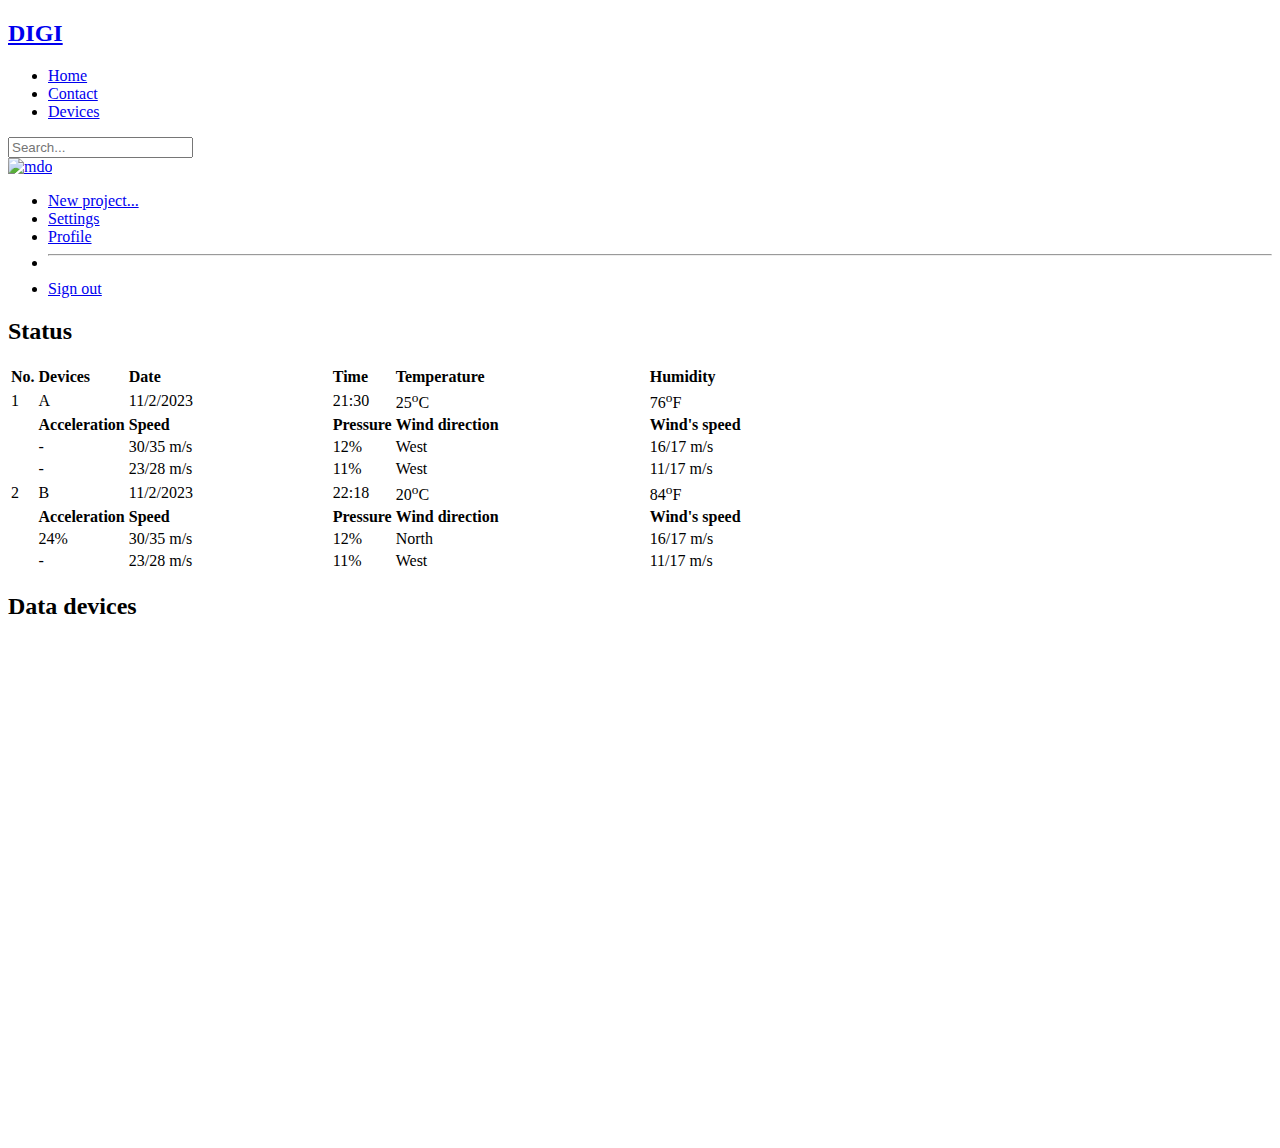
==== html/devicesHome.html @ 0e894268 "update 15-2" ====
<!DOCTYPE html>
<html>
    <head>
        <link rel="stylesheet" href="../css/style.css">
        <link rel="stylesheet" href="../css/devices_home.css">
        <link rel="stylesheet" href="../js/server.js">
        <link href="https://cdn.jsdelivr.net/npm/bootstrap@5.3.0-alpha1/dist/css/bootstrap.min.css" rel="stylesheet" integrity="sha384-GLhlTQ8iRABdZLl6O3oVMWSktQOp6b7In1Zl3/Jr59b6EGGoI1aFkw7cmDA6j6gD" crossorigin="anonymous">        <!-- <link rel="stylesheet" href="https://maxcdn.bootstrapcdn.com/bootstrap/4.0.0-alpha.2/css/bootstrap.min.css" integrity="sha384-y3tfxAZXuh4HwSYylfB+J125MxIs6mR5FOHamPBG064zB+AFeWH94NdvaCBm8qnd" crossorigin="anonymous"> -->
        <link rel="stylesheet" href="https://cdnjs.cloudflare.com/ajax/libs/font-awesome/6.1.1/css/all.min.css" >
        <link rel="stylesheet" href="../assets/dist/css/bootstrap.min.css">
        <link rel="canonical" href="https://getbootstrap.com/docs/5.3/examples/headers/">
        <title>Website Demo</title>
        <script src="../js/DevicesHome/main.js"></script>

        <script type="text/javascript" src="https://www.gstatic.com/charts/loader.js"></script>
        <script type="text/javascript">
        google.charts.load('current', {'packages':['corechart']});
        google.charts.setOnLoadCallback(drawChart);

        function drawChart() {
            var data = google.visualization.arrayToDataTable([
            ['Year', 'Sales', 'Expenses'],
            ['2013',  1000,      400],
            ['2014',  1170,      460],
            ['2015',  660,       1120],
            ['2016',  1030,      540]
            ]);

            var options = {
            title: 'Data devices',
            hAxis: {title: 'Year',  titleTextStyle: {color: '#333'}},
            vAxis: {minValue: 0}
            };

            var chart = new google.visualization.AreaChart(document.getElementById('chart_div'));
            chart.draw(data, options);
        }
        </script>
    </head>

    <body onload="check()">
        <script src="../assets/dist/js/bootstrap.bundle.min.js"></script>
        <header class="p-3 mb-3 border-bottom">
          <div class="container">
            <div class="d-flex flex-wrap align-items-center justify-content-center justify-content-lg-start">
              <a href="../html/devicesHome.html" class="d-flex align-items-center mb-2 mb-lg-0 text-dark text-decoration-none">
                <h2>DIGI</h2>
              </a>
      
              <ul class="nav col-12 col-lg-auto me-lg-auto mb-2 justify-content-center mb-md-0"> 
                <li><a href="../html/devicesHome.html" class="nav-link px-2 link-secondary">Home</a></li>
                <li><a href="../html/contact.html" class="nav-link px-2 link-dark">Contact</a></li>
                <li><a href="../html/info.html" class="nav-link px-2 link-dark">Devices</a></li>
              </ul>
      
              <form class="col-12 col-lg-auto mb-3 mb-lg-0 me-lg-3" role="search">
                <input type="search" class="form-control" placeholder="Search..." aria-label="Search">
              </form>
      
              <div class="dropdown text-end">
                <a href="#" class="d-block link-dark text-decoration-none dropdown-toggle" data-bs-toggle="dropdown" aria-expanded="false">
                  <img src="../img/IoT-Devices.jpg" alt="mdo" width="32" height="32" class="rounded-circle">
                </a>
                <ul class="dropdown-menu text-small">
                  <li><a class="dropdown-item" href="#">New project...</a></li>
                  <li><a class="dropdown-item" href="#">Settings</a></li>
                  <li><a class="dropdown-item" href="#">Profile</a></li>
                  <li><hr class="dropdown-divider"></li>
                  <li><a class="dropdown-item" href="../html/index.html">Sign out</a></li>
                </ul>
              </div>
            </div>
          </div>
        </header>

        <!-- <div class="header">
            <div id="carouselExampleCaptions" class="carousel slide" data-bs-ride="carousel">
                <div class="carousel-indicators">
                  <button type="button" data-bs-target="#carouselExampleCaptions" data-bs-slide-to="0" class="active" aria-current="true" aria-label="Slide 1"></button>
                  <button type="button" data-bs-target="#carouselExampleCaptions" data-bs-slide-to="1" aria-label="Slide 2"></button>
                  <button type="button" data-bs-target="#carouselExampleCaptions" data-bs-slide-to="2" aria-label="Slide 3"></button>
                </div>
                <div class="carousel-inner">
                  <div class="carousel-item active">
                    <img src="../img/MIT-Tiny-AI-01.jpg" class="d-block " alt="...">
                    <div class="carousel-caption d-none d-md-block">
                      <h5>First slide label</h5>
                      <p>Some representative placeholder content for the first slide.</p>
                    </div>
                  </div>
                  <div class="carousel-item">
                    <img src="../img/MIT-Tiny-AI-01.jpg" class="d-block" alt="...">
                    <div class="carousel-caption d-none d-md-block">
                      <h5>Second slide label</h5>
                      <p>Some representative placeholder content for the second slide.</p>
                    </div>
                  </div>
                  <div class="carousel-item">
                    <img src="../img/MIT-Tiny-AI-01.jpg" class="d-block" alt="...">
                    <div class="carousel-caption d-none d-md-block">
                      <h5>Third slide label</h5>
                      <p>Some representative placeholder content for the third slide.</p>
                    </div>
                  </div>
                </div>
                <button class="carousel-control-prev" type="button" data-bs-target="#carouselExampleCaptions" data-bs-slide="prev">
                  <span class="carousel-control-prev-icon" aria-hidden="true"></span>
                  <span class="visually-hidden">Previous</span>
                </button>
                <button class="carousel-control-next" type="button" data-bs-target="#carouselExampleCaptions" data-bs-slide="next">
                  <span class="carousel-control-next-icon" aria-hidden="true"></span>
                  <span class="visually-hidden">Next</span>
                </button>
              </div>
        </div> -->

        <!-- <section class="devices-section">
            <h2>Status</h2>
              <div class="container">
                  <div class="row">
                      <div class="col-3 col-md-4">
                          <img src="../img/jcj2zmlr.jpeg" alt="...">
                      </div>
                      <div class="col-md-7">
                        <p><b>Status:</b> ON</p>
                        <p><b>Data:</b> 26%</b>
                        <p><b>Data:</b> 76%</p>
                        <p><b>Note:</b> Strong storm</p>
                      </div>
                  </div>
                  <div class="row">
                      <div class="col-3 col-md-4">
                          <img src="../img/lidar.jpg" alt="...">
                      </div>
                      <div class="col-md-7">
                        <p><b>Status:</b> OFF</p>
                        <p><b>Data:</b> __%</b>
                        <p><b>Data:</b> __%</p>
                        <p><b>Note:</b></p>
                      </div>
                  </div>
                  <div class="row">
                      <div class="col-3 col-md-4">
                          <img src="../img/pH-Sensor_1.jpg" alt="...">
                      </div>
                      <div class="col-md-7">
                        <p><b>Status:</b> OFF</p>
                        <p><b>Data:</b> __%</b>
                        <p><b>Data:</b> __%</p>
                        <p><b>Note:</b></p>
                      </div>
                  </div>
              </div> 
          </section> -->



          <section id="tableData" class="tableData">
            <h2>Status</h2>
            <div class="container">
              <table class="w3-table-all table table-bordered table-hover tableAnalys" style="overflow-y: scroll;">
                <thead>
                  <tr class="titleTable">
                    <td><b>No.</b></td>
                    <td><b>Devices</b></td>
                    <td><b>Date</b></td>
                    <td><b>Time</b></td>
                    <td><b>Temperature</b></td>
                    <td><b>Humidity</b></td>
                    <!-- <td></td>
                    <td style="width: 300px;"></td>

                    <td></td>
                    <td style="width: 250px;"></td>
                    <td style="width: 250px;"></td>
                  </tr> -->
                </thead>
                <tbody>
                  <tr 
                  id="co1" 
                  data-bs-toggle="collapse" 
                  href="#1" 
                  aria-controls="1" 
                  aria-expanded="false" 
                  aria-colspan="1" 
                  data-bs-parent="#co1">
                    <td>1</td>
                    <td>A</td>
                    <td>11/2/2023</td>
                    <td>21:30</td>
                    <td>25<sup>o</sup>C</b></td>
                    <td>76<sup>o</sup>F</b></td>
                    <!-- <td></td>
                    <td></td>
                    <td></b></td>
                    <td></td>
                    <td></td> -->
                  </tr>
                  <thead id="1" class="collapse">
                    <td></td>
                    <td><b>Acceleration</b></td>
                    <td style="width: 200px;"><b>Speed</b></td>
                    <td><b>Pressure</b></td>
                    <td style="width: 250px;"><b>Wind direction</b></td>
                    <td style="width: 250px;"><b>Wind's speed</b></td>
                  </thead>
                  <tbody id="1" class="collapse">
                    <tr>
                      <td></td>
                      <td>-</td>
                      <td>30/35 m/s</td>
                      <td>12%</b></td>
                      <td>West</td>
                      <td>16/17 m/s</td>
                    </tr>
                    <tr>
                      <td></td>
                      <td>-</td>
                      <td>23/28 m/s</td>
                      <td>11%</td>
                      <td>West</td>
                      <td>11/17 m/s</td>
                    </tr>
                  </tbody>

                  <tr 
                  id="coB" 
                  data-bs-toggle="collapse" 
                  href="#b" 
                  aria-controls="b" 
                  aria-expanded="false" 
                  aria-colspan="b" 
                  data-bs-parent="#coB">
                    <td>2</td>
                    <td>B</td>
                    <td>11/2/2023</td>
                    <td>22:18</td>
                    <td>20<sup>o</sup>C</b></td>
                    <td>84<sup>o</sup>F</b></td>
                    <!-- <td></td>
                    <td></td>
                    <td></b></td>
                    <td></td>
                    <td></td> -->
                  </tr>
                  <thead id="b" class="collapse">
                    <td></td>
                    <td><b>Acceleration</b></td>
                    <td style="width: 200px;"><b>Speed</b></td>
                    <td><b>Pressure</b></td>
                    <td style="width: 250px;"><b>Wind direction</b></td>
                    <td style="width: 250px;"><b>Wind's speed</b></td>
                  </thead>
                  <tbody id="b" class="collapse">
                    <tr>
                      <td></td>
                      <td>24%</td>
                      <td>30/35 m/s</td>
                      <td>12%</b></td>
                      <td>North</td>
                      <td>16/17 m/s</td>
                    </tr>
                    <tr>
                      <td></td>
                      <td>-</td>
                      <td>23/28 m/s</td>
                      <td>11%</td>
                      <td>West</td>
                      <td>11/17 m/s</td>
                    </tr>
                  </tbody>

                  
                </tbody>
              </table>

            <script>
              $('.header').click(function(){
              $(this).nextUntil('tr.header').slideToggle(1000);
              });
            </script>

            <script src="http://code.jquery.com/jquery-3.0.0.min.js"></script>
            <script src="../js/tableScroll.js"></script>
            <script>
              $('.w3-table-all').scroltable();
            </script>
            <script type="text/javascript">
        
              var _gaq = _gaq || [];
              _gaq.push(['_setAccount', 'UA-36251023-1']);
              _gaq.push(['_setDomainName', 'jqueryscript.net']);
              _gaq.push(['_trackPageview']);
          
              (function() {
                var ga = document.createElement('script'); ga.type = 'text/javascript'; ga.async = true;
                ga.src = ('https:' == document.location.protocol ? 'https://ssl' : 'http://www') + '.google-analytics.com/ga.js';
                var s = document.getElementsByTagName('script')[0]; s.parentNode.insertBefore(ga, s);
              })();
            </script>
          </section>

          <section class="dataDivices-section">
            <h2>Data devices</h2>
            <div class="container">
                <div id="chart_div" style="width: auto; height: 500px; text-align: center;"></div>
            </div>
        </section>

          <!-- <section class="footer-section" style="background-color: rgb(247, 247, 247);">
            <div class="container">
              <div class="row">
                <div class="col col-md-6">
                  <div class="footerLeft">
                    <b>DIGI Company</b>
                    <ul>
                      <li><i class="fa-solid fa-envelope"></i>info@gmail.com</li><br>
                      <li><i class="fa-solid fa-phone"></i>028.12345678</li><br>
                      <li><i class="fa-solid fa-location-dot small-icon"></i></i>123 ABC, P.12, Q.Tan Binh, TP.HCM</li>
                    </ul>
                  </div>
                </div>

                <div class="col col-md-6">
                  <div class="review">
                    <div class="form">
                      <form>
                        <div class="col tittleReview"><b>Review</b></div>
                        <div class="col">
                          <textarea placeholder="Text here" wrap="soft"></textarea>
                        </div>
                        <div class="col btn-submit">
                          <button class="submit" type="submit" >Sent</button>
                        </div>
                      </form>
                    </div>
                  </div>
                </div>
             </div> 
          </section> -->
    </body>
</html>
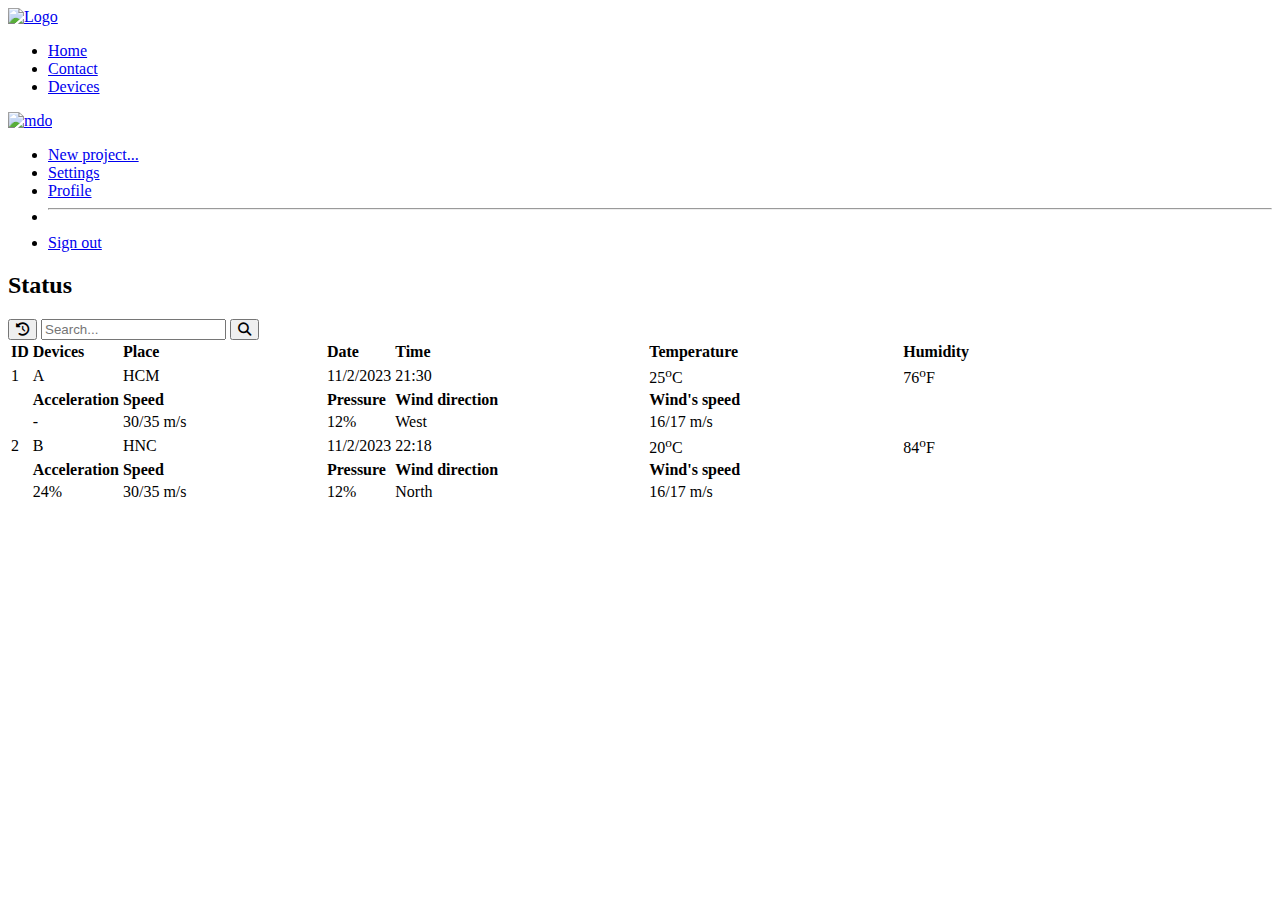
==== commit 63bc28bc: "Update devicesHome.html" ====
--- a/html/devicesHome.html
+++ b/html/devicesHome.html
@@ -9,6 +9,7 @@
         <link rel="stylesheet" href="../assets/dist/css/bootstrap.min.css">
         <link rel="canonical" href="https://getbootstrap.com/docs/5.3/examples/headers/">
         <title>Website Demo</title>
+        <script src="https://unpkg.com/axios/dist/axios.min.js"></script>
         <script src="../js/DevicesHome/main.js"></script>
 
         <script type="text/javascript" src="https://www.gstatic.com/charts/loader.js"></script>
@@ -43,7 +44,7 @@
           <div class="container">
             <div class="d-flex flex-wrap align-items-center justify-content-center justify-content-lg-start">
               <a href="../html/devicesHome.html" class="d-flex align-items-center mb-2 mb-lg-0 text-dark text-decoration-none">
-                <h2>DIGI</h2>
+                <img class="logo" src="../img/LOGO DIGI design 2022 PNG.png" alt="Logo">
               </a>
       
               <ul class="nav col-12 col-lg-auto me-lg-auto mb-2 justify-content-center mb-md-0"> 
@@ -52,20 +53,16 @@
                 <li><a href="../html/info.html" class="nav-link px-2 link-dark">Devices</a></li>
               </ul>
       
-              <form class="col-12 col-lg-auto mb-3 mb-lg-0 me-lg-3" role="search">
-                <input type="search" class="form-control" placeholder="Search..." aria-label="Search">
-              </form>
-      
               <div class="dropdown text-end">
                 <a href="#" class="d-block link-dark text-decoration-none dropdown-toggle" data-bs-toggle="dropdown" aria-expanded="false">
-                  <img src="../img/IoT-Devices.jpg" alt="mdo" width="32" height="32" class="rounded-circle">
+                  <img src="../img/IoT-Devices.jpg" alt="mdo" width="42" height="42" class="rounded-circle">
                 </a>
                 <ul class="dropdown-menu text-small">
                   <li><a class="dropdown-item" href="#">New project...</a></li>
                   <li><a class="dropdown-item" href="#">Settings</a></li>
                   <li><a class="dropdown-item" href="#">Profile</a></li>
                   <li><hr class="dropdown-divider"></li>
-                  <li><a class="dropdown-item" href="../html/index.html">Sign out</a></li>
+                  <li><a class="dropdown-item" href="../index.html">Sign out</a></li>
                 </ul>
               </div>
             </div>
@@ -157,121 +154,118 @@
           <section id="tableData" class="tableData">
             <h2>Status</h2>
             <div class="container">
-              <table class="w3-table-all table table-bordered table-hover tableAnalys" style="overflow-y: scroll;">
-                <thead>
-                  <tr class="titleTable">
-                    <td><b>No.</b></td>
-                    <td><b>Devices</b></td>
-                    <td><b>Date</b></td>
-                    <td><b>Time</b></td>
-                    <td><b>Temperature</b></td>
-                    <td><b>Humidity</b></td>
-                    <!-- <td></td>
-                    <td style="width: 300px;"></td>
-
-                    <td></td>
-                    <td style="width: 250px;"></td>
-                    <td style="width: 250px;"></td>
-                  </tr> -->
-                </thead>
-                <tbody>
-                  <tr 
-                  id="co1" 
-                  data-bs-toggle="collapse" 
-                  href="#1" 
-                  aria-controls="1" 
-                  aria-expanded="false" 
-                  aria-colspan="1" 
-                  data-bs-parent="#co1">
-                    <td>1</td>
-                    <td>A</td>
-                    <td>11/2/2023</td>
-                    <td>21:30</td>
-                    <td>25<sup>o</sup>C</b></td>
-                    <td>76<sup>o</sup>F</b></td>
-                    <!-- <td></td>
-                    <td></td>
-                    <td></b></td>
-                    <td></td>
-                    <td></td> -->
-                  </tr>
-                  <thead id="1" class="collapse">
-                    <td></td>
-                    <td><b>Acceleration</b></td>
-                    <td style="width: 200px;"><b>Speed</b></td>
-                    <td><b>Pressure</b></td>
-                    <td style="width: 250px;"><b>Wind direction</b></td>
-                    <td style="width: 250px;"><b>Wind's speed</b></td>
+              <div class="function">
+                <button class="btn-history" type="button"><i class="fa-solid fa-clock-rotate-left"></i></button>
+                <input class="search" type="text" placeholder="Search...">
+                <button class="btn-search" type="button"><i class="fa-solid fa-magnifying-glass"></i></button>
+              </div>
+              <div>
+                <table class="w3-table-all table table-bordered table-hover tableAnalys" style="overflow-y: scroll;">
+                  <thead>
+                    <tr class="titleTable">
+                      <td><b>ID</b></td>
+                      <td><b>Devices</b></td>
+                      <td><b>Place</b></td>
+                      <td><b>Date</b></td>
+                      <td><b>Time</b></td>
+                      <td><b>Temperature</b></td>
+                      <td><b>Humidity</b></td>
+                      <!-- <td></td>
+                      <td style="width: 300px;"></td>
+  
+                      <td></td>
+                      <td style="width: 250px;"></td>
+                      <td style="width: 250px;"></td>
+                    </tr> -->
                   </thead>
-                  <tbody id="1" class="collapse">
-                    <tr>
-                      <td></td>
-                      <td>-</td>
-                      <td>30/35 m/s</td>
-                      <td>12%</b></td>
-                      <td>West</td>
-                      <td>16/17 m/s</td>
+                  <tbody>
+                    <tr 
+                    id="co1" 
+                    data-bs-toggle="collapse" 
+                    href="#1" 
+                    aria-controls="1" 
+                    aria-expanded="false" 
+                    aria-colspan="1" 
+                    data-bs-parent="#co1">
+                      <td>1</td>
+                      <td>A</td>
+                      <td>HCM</td>
+                      <td>11/2/2023</td>
+                      <td>21:30</td>
+                      <td>25<sup>o</sup>C</b></td>
+                      <td>76<sup>o</sup>F</b></td>
+                      <!-- <td></td>
+                      <td></td>
+                      <td></b></td>
+                      <td></td>
+                      <td></td> -->
                     </tr>
-                    <tr>
-                      <td></td>
-                      <td>-</td>
-                      <td>23/28 m/s</td>
-                      <td>11%</td>
-                      <td>West</td>
-                      <td>11/17 m/s</td>
+                    <thead id="1" class="collapse">
+                      <td></td>
+                      <td><b>Acceleration</b></td>
+                      <td style="width: 200px;"><b>Speed</b></td>
+                      <td><b>Pressure</b></td>
+                      <td style="width: 250px;"><b>Wind direction</b></td>
+                      <td style="width: 250px;"><b>Wind's speed</b></td>
+                      <td style="width: 250px;"></td>
+                    </thead>
+                    <tbody id="1" class="collapse">
+                      <tr>
+                        <td></td>
+                        <td>-</td>
+                        <td>30/35 m/s</td>
+                        <td>12%</b></td>
+                        <td>West</td>
+                        <td>16/17 m/s</td>
+                        <td></td>
+                      </tr>
+                    </tbody>
+  
+                    <tr 
+                    id="coB" 
+                    data-bs-toggle="collapse" 
+                    href="#b" 
+                    aria-controls="b" 
+                    aria-expanded="false" 
+                    aria-colspan="b" 
+                    data-bs-parent="#coB">
+                      <td>2</td>
+                      <td>B</td>
+                      <td>HNC</td>
+                      <td>11/2/2023</td>
+                      <td>22:18</td>
+                      <td>20<sup>o</sup>C</b></td>
+                      <td>84<sup>o</sup>F</b></td>
+                      <!-- <td></td>
+                      <td></td>
+                      <td></b></td>
+                      <td></td>
+                      <td></td> -->
                     </tr>
+                    <thead id="b" class="collapse">
+                      <td></td>
+                      <td><b>Acceleration</b></td>
+                      <td style="width: 200px;"><b>Speed</b></td>
+                      <td><b>Pressure</b></td>
+                      <td style="width: 250px;"><b>Wind direction</b></td>
+                      <td style="width: 250px;"><b>Wind's speed</b></td>
+                      <td style="width: 250px;"></td>
+                    </thead>
+                    <tbody id="b" class="collapse">
+                      <tr>
+                        <td></td>
+                        <td>24%</td>
+                        <td>30/35 m/s</td>
+                        <td>12%</b></td>
+                        <td>North</td>
+                        <td>16/17 m/s</td>
+                        <td></td>
+                      </tr>
+                    </tbody>
                   </tbody>
-
-                  <tr 
-                  id="coB" 
-                  data-bs-toggle="collapse" 
-                  href="#b" 
-                  aria-controls="b" 
-                  aria-expanded="false" 
-                  aria-colspan="b" 
-                  data-bs-parent="#coB">
-                    <td>2</td>
-                    <td>B</td>
-                    <td>11/2/2023</td>
-                    <td>22:18</td>
-                    <td>20<sup>o</sup>C</b></td>
-                    <td>84<sup>o</sup>F</b></td>
-                    <!-- <td></td>
-                    <td></td>
-                    <td></b></td>
-                    <td></td>
-                    <td></td> -->
-                  </tr>
-                  <thead id="b" class="collapse">
-                    <td></td>
-                    <td><b>Acceleration</b></td>
-                    <td style="width: 200px;"><b>Speed</b></td>
-                    <td><b>Pressure</b></td>
-                    <td style="width: 250px;"><b>Wind direction</b></td>
-                    <td style="width: 250px;"><b>Wind's speed</b></td>
-                  </thead>
-                  <tbody id="b" class="collapse">
-                    <tr>
-                      <td></td>
-                      <td>24%</td>
-                      <td>30/35 m/s</td>
-                      <td>12%</b></td>
-                      <td>North</td>
-                      <td>16/17 m/s</td>
-                    </tr>
-                    <tr>
-                      <td></td>
-                      <td>-</td>
-                      <td>23/28 m/s</td>
-                      <td>11%</td>
-                      <td>West</td>
-                      <td>11/17 m/s</td>
-                    </tr>
-                  </tbody>
-
-                  
-                </tbody>
-              </table>
+                </table>
+              </div>
+
 
             <script>
               $('.header').click(function(){
@@ -299,12 +293,12 @@
             </script>
           </section>
 
-          <section class="dataDivices-section">
+          <!-- <section class="dataDivices-section">
             <h2>Data devices</h2>
             <div class="container">
                 <div id="chart_div" style="width: auto; height: 500px; text-align: center;"></div>
             </div>
-        </section>
+        </section> -->
 
           <!-- <section class="footer-section" style="background-color: rgb(247, 247, 247);">
             <div class="container">
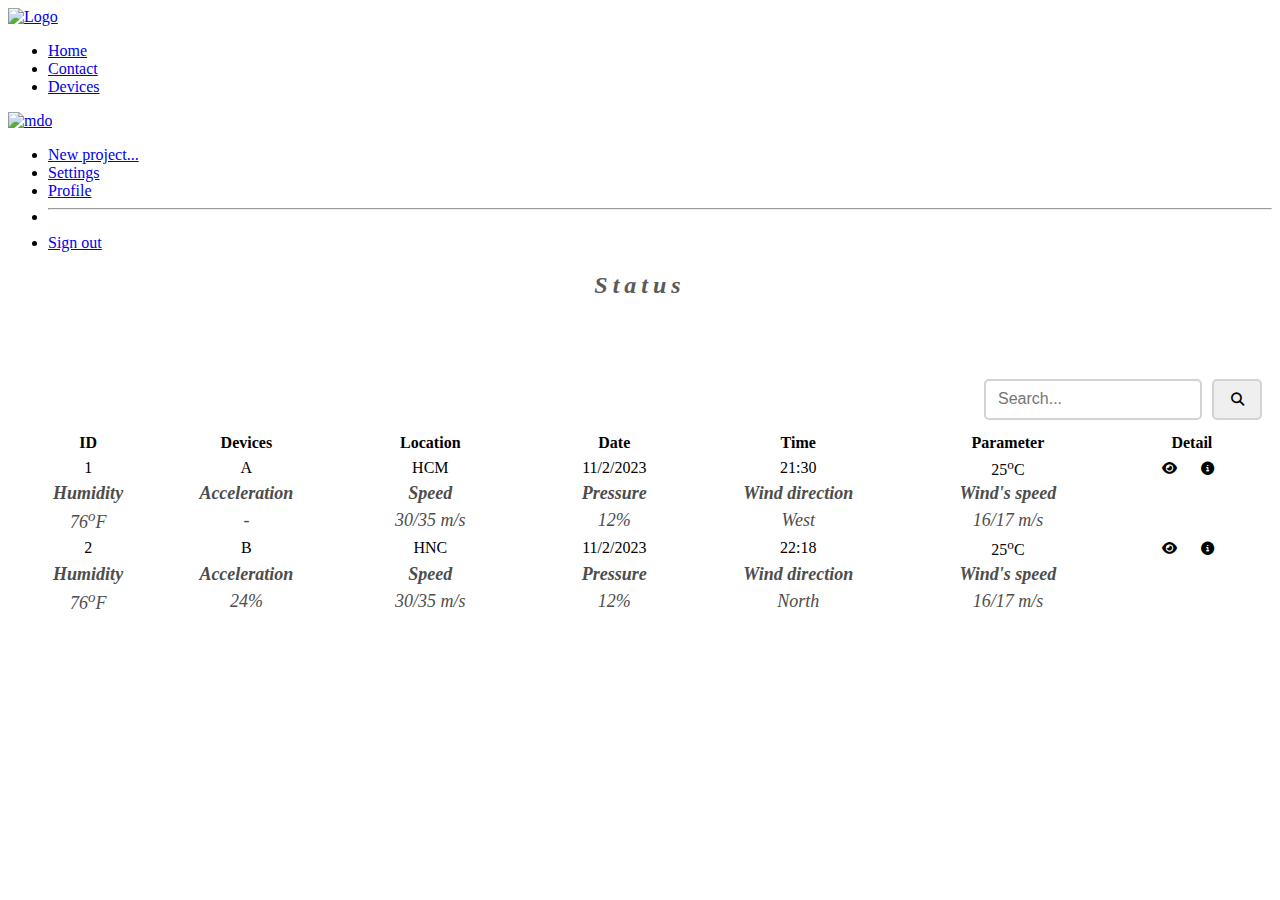
==== commit 04f94a42: "Update" ====
--- a/html/devicesHome.html
+++ b/html/devicesHome.html
@@ -11,31 +11,6 @@
         <title>Website Demo</title>
         <script src="https://unpkg.com/axios/dist/axios.min.js"></script>
         <script src="../js/DevicesHome/main.js"></script>
-
-        <script type="text/javascript" src="https://www.gstatic.com/charts/loader.js"></script>
-        <script type="text/javascript">
-        google.charts.load('current', {'packages':['corechart']});
-        google.charts.setOnLoadCallback(drawChart);
-
-        function drawChart() {
-            var data = google.visualization.arrayToDataTable([
-            ['Year', 'Sales', 'Expenses'],
-            ['2013',  1000,      400],
-            ['2014',  1170,      460],
-            ['2015',  660,       1120],
-            ['2016',  1030,      540]
-            ]);
-
-            var options = {
-            title: 'Data devices',
-            hAxis: {title: 'Year',  titleTextStyle: {color: '#333'}},
-            vAxis: {minValue: 0}
-            };
-
-            var chart = new google.visualization.AreaChart(document.getElementById('chart_div'));
-            chart.draw(data, options);
-        }
-        </script>
     </head>
 
     <body onload="check()">
@@ -48,9 +23,9 @@
               </a>
       
               <ul class="nav col-12 col-lg-auto me-lg-auto mb-2 justify-content-center mb-md-0"> 
-                <li><a href="../html/devicesHome.html" class="nav-link px-2 link-secondary">Home</a></li>
-                <li><a href="../html/contact.html" class="nav-link px-2 link-dark">Contact</a></li>
-                <li><a href="../html/info.html" class="nav-link px-2 link-dark">Devices</a></li>
+                <li><a href="../html/devicesHome.html" class="nav-link px-2 $cyan-100">Home</a></li>
+                <li><a href="#" class="nav-link px-2 link-light">Contact</a></li>
+                <li><a href="#" class="nav-link px-2 link-light">Devices</a></li>
               </ul>
       
               <div class="dropdown text-end">
@@ -155,87 +130,121 @@
             <h2>Status</h2>
             <div class="container">
               <div class="function">
-                <button class="btn-history" type="button"><i class="fa-solid fa-clock-rotate-left"></i></button>
                 <input class="search" type="text" placeholder="Search...">
                 <button class="btn-search" type="button"><i class="fa-solid fa-magnifying-glass"></i></button>
               </div>
               <div>
                 <table class="w3-table-all table table-bordered table-hover tableAnalys" style="overflow-y: scroll;">
                   <thead>
-                    <tr class="titleTable">
+                    <tr class="table-dark">
                       <td><b>ID</b></td>
                       <td><b>Devices</b></td>
-                      <td><b>Place</b></td>
+                      <td><b>Location</b></td>
                       <td><b>Date</b></td>
                       <td><b>Time</b></td>
-                      <td><b>Temperature</b></td>
-                      <td><b>Humidity</b></td>
+                      <td><b>Parameter</b></td>
+                      <td><b>Detail</b></td>
+                      <!-- <td><b>Temperature</b></td>
+                      <td><b>Humidity</b></td> -->
                       <!-- <td></td>
                       <td style="width: 300px;"></td>
   
                       <td></td>
                       <td style="width: 250px;"></td>
-                      <td style="width: 250px;"></td>
-                    </tr> -->
+                      <td style="width: 250px;"></td> -->
+                    </tr>
                   </thead>
                   <tbody>
                     <tr 
-                    id="co1" 
-                    data-bs-toggle="collapse" 
-                    href="#1" 
-                    aria-controls="1" 
-                    aria-expanded="false" 
-                    aria-colspan="1" 
-                    data-bs-parent="#co1">
+                    class="table-secondary detail-table"
+                    ondblclick="location.href='history.html'"
+                    >
                       <td>1</td>
                       <td>A</td>
                       <td>HCM</td>
                       <td>11/2/2023</td>
                       <td>21:30</td>
-                      <td>25<sup>o</sup>C</b></td>
-                      <td>76<sup>o</sup>F</b></td>
-                      <!-- <td></td>
-                      <td></td>
-                      <td></b></td>
-                      <td></td>
-                      <td></td> -->
+                      <td>25<sup>o</sup>C</td>
+                      <td>
+                        <button 
+                        class="btn-detail"
+                        id="co1" 
+                        data-bs-toggle="collapse" 
+                        href="#1" 
+                        aria-controls="1" 
+                        aria-expanded="false" 
+                        aria-colspan="1" 
+                        data-bs-parent="#co1"
+                        >
+                        <i class="fa-solid fa-eye"></i>
+                        </button>
+                        <button 
+                          class="btn-history" 
+                          type="button">
+                          <a 
+                          href="history.html">
+                          <i class="fa-solid fa-circle-info table-secondary"></i>
+                          </a>
+                        </button>
+                      </td>
                     </tr>
-                    <thead id="1" class="collapse">
-                      <td></td>
-                      <td><b>Acceleration</b></td>
-                      <td style="width: 200px;"><b>Speed</b></td>
-                      <td><b>Pressure</b></td>
-                      <td style="width: 250px;"><b>Wind direction</b></td>
-                      <td style="width: 250px;"><b>Wind's speed</b></td>
-                      <td style="width: 250px;"></td>
-                    </thead>
-                    <tbody id="1" class="collapse">
-                      <tr>
-                        <td></td>
-                        <td>-</td>
-                        <td>30/35 m/s</td>
-                        <td>12%</b></td>
-                        <td>West</td>
-                        <td>16/17 m/s</td>
-                        <td></td>
-                      </tr>
-                    </tbody>
-  
+                      <thead id="1" class="collapse">
+                        <tr>
+                          <!-- <td></td> -->
+                          <td><b>Humidity</b></td>
+                          <td><b>Acceleration</b></td>
+                          <td style="width: 200px;"><b>Speed</b></td>
+                          <td><b>Pressure</b></td>
+                          <td style="width: 200px;"><b>Wind direction</b></td>
+                          <td style="width: 200px;"><b>Wind's speed</b></td>
+                          <td></td>
+                        </tr>
+                        
+                      </thead>
+                      <tbody id="1" class="collapse">
+                        <tr>
+                          <td>76<sup>o</sup>F</b></td>
+                          <td>-</td>
+                          <td>30/35 m/s</td>
+                          <td>12%</b></td>
+                          <td>West</td>
+                          <td>16/17 m/s</td>
+                          <td></td>
+                        </tr>
+                      </tbody>
+                    </div>
+                    
                     <tr 
-                    id="coB" 
-                    data-bs-toggle="collapse" 
-                    href="#b" 
-                    aria-controls="b" 
-                    aria-expanded="false" 
-                    aria-colspan="b" 
-                    data-bs-parent="#coB">
+                    class="table-secondary detail-table">
                       <td>2</td>
                       <td>B</td>
                       <td>HNC</td>
                       <td>11/2/2023</td>
                       <td>22:18</td>
-                      <td>20<sup>o</sup>C</b></td>
-                      <td>84<sup>o</sup>F</b></td>
+                      <td>25<sup>o</sup>C</b></td>
+                      <td>
+                        <button 
+                          class="btn-detail"
+                          id="coB" 
+                          data-bs-toggle="collapse" 
+                          href="#b" 
+                          aria-controls="b" 
+                          aria-expanded="false" 
+                          aria-colspan="b" 
+                          data-bs-parent="#coB"
+                          >
+                          <i class="fa-solid fa-eye"></i>
+                        </button>
+                        <button 
+                          class="btn-history" 
+                          type="button">
+                          <a 
+                          href="history.html">
+                          <i class="fa-solid fa-circle-info table-secondary"></i>
+                          </a>
+                        </button>
+                      </td>
+                      <!-- <td>84<sup>o</sup>F</b></td> -->
                       <!-- <td></td>
                       <td></td>
                       <td></b></td>
@@ -243,17 +252,17 @@
                       <td></td> -->
                     </tr>
                     <thead id="b" class="collapse">
-                      <td></td>
+                      <td><b>Humidity</b></td>
                       <td><b>Acceleration</b></td>
                       <td style="width: 200px;"><b>Speed</b></td>
                       <td><b>Pressure</b></td>
-                      <td style="width: 250px;"><b>Wind direction</b></td>
-                      <td style="width: 250px;"><b>Wind's speed</b></td>
-                      <td style="width: 250px;"></td>
+                      <td style="width: 200px;"><b>Wind direction</b></td>
+                      <td style="width: 200px;"><b>Wind's speed</b></td>
+                      <td></td>
                     </thead>
                     <tbody id="b" class="collapse">
                       <tr>
-                        <td></td>
+                        <td>76<sup>o</sup>F</b></td>
                         <td>24%</td>
                         <td>30/35 m/s</td>
                         <td>12%</b></td>
@@ -293,13 +302,6 @@
             </script>
           </section>
 
-          <!-- <section class="dataDivices-section">
-            <h2>Data devices</h2>
-            <div class="container">
-                <div id="chart_div" style="width: auto; height: 500px; text-align: center;"></div>
-            </div>
-        </section> -->
-
           <!-- <section class="footer-section" style="background-color: rgb(247, 247, 247);">
             <div class="container">
               <div class="row">
--- a/css/devices_home.css
+++ b/css/devices_home.css
@@ -0,0 +1,107 @@
+.scroltable-wrapper{position:relative}.scroltable-container{overflow:auto}.scroltable-nav{display:none;position:absolute;width:60px;height:100%;cursor:pointer}.scroltable-nav.scroltable-nav-left{left:0;background:url(images/arrow-left.png) no-repeat 10px center,-webkit-linear-gradient(180deg,rgba(255,255,255,0),#fff);background:url(images/arrow-left.png) no-repeat 10px center,-moz-linear-gradient(to left,rgba(255,255,255,0),#fff);background:url(images/arrow-left.png) no-repeat 10px center,-ms-linear-gradient(to left,rgba(255,255,255,0),#fff);background:url(images/arrow-left.png) no-repeat 10px center,-o-linear-gradient(to left,rgba(255,255,255,0),#fff);background:url(images/arrow-left.png) no-repeat 10px center,linear-gradient(to left,rgba(255,255,255,0),#fff)}.scroltable-nav.scroltable-nav-right{right:0;background:url(images/arrow-right.png) no-repeat right 10px center,-webkit-linear-gradient(0,rgba(255,255,255,0),#fff);background:url(/images/arrow-right.png) no-repeat right 10px center,-moz-linear-gradient(to right,rgba(255,255,255,0),#fff);background:url(images/arrow-right.png) no-repeat right 10px center,-ms-linear-gradient(to right,rgba(255,255,255,0),#fff);background:url(/images/arrow-right.png) no-repeat right 10px center,-o-linear-gradient(to right,rgba(255,255,255,0),#fff);background:url(images/arrow-right.png) no-repeat right 10px center,linear-gradient(to right,rgba(255,255,255,0),#fff)}
+
+/* .header img{
+    height: auto;
+    width: auto;
+    border: solid rgb(253, 253, 253) 2px;
+    border-radius: 25px;
+    display: inline;
+} */
+
+.tableData h2{
+    text-align: center;
+    color: #5a5a5a;
+    /* background: -webkit-linear-gradient(#000000, #ED2024);
+    -webkit-background-clip: text;
+    -webkit-text-fill-color: transparent; */
+    margin-bottom: 80px;
+    font-style: italic;
+    letter-spacing: 5px;
+}
+
+.tableData .function{
+    display: flex;
+    justify-content: right;
+    margin-bottom: 10px;
+}
+
+.tableData table .detail-table .btn-history{
+    width: 40px;
+    border-radius: 5px;
+    background-color: transparent;
+    border: none;
+}
+
+.tableData table .detail-table .btn-history:hover{
+    transform: scale(1.1);
+}
+
+.tableData table .detail-table .btn-history a i{
+    color: black;
+}
+
+.tableData table .detail-table .btn-history a i:hover{
+    color: #ED2024;
+}
+
+.tableData .function .btn-search{
+    margin-left: 10px;
+    margin-right: 10px;
+    width: 50px;
+    border-radius: 5px;
+    border: solid rgb(211, 211, 211) 2px;
+}
+
+.tableData .function .search{
+    width: 200px;
+    height: 35px;
+    padding-left: 12px;
+    border-radius: 5px;
+    border: solid rgb(211, 211, 211) 2px;
+    font-size: 16px;
+    outline: none;
+}
+
+.tableData tr>td{
+    width: 150px;
+    height: 20px;
+    text-align: center;
+}
+
+.tableData table .titleTable{
+    background-color: #f0f0f0;
+}
+
+.tableData table .detail-table .btn-detail{
+    text-align: right;
+    border: none; 
+    background-color: transparent;
+}
+
+.tableData table .detail-table .btn-detail:hover{
+    transform: scale(1.1);
+}
+
+.tableData table .detail-table .btn-detail i:hover{
+    color: #ED2024;
+}
+
+.tableData .tableAnalys{
+    border-radius: 10px 10px 0 0;
+    overflow: scroll;
+    width: 100%;
+}
+
+.boderCollapTable{
+    border: solid black 1px;
+}
+
+.collapse{
+    font-size: 18px;
+    font-style: italic;
+    color: rgb(77, 77, 77);
+}
+
+.collapse tbody>td{
+    color: black;
+}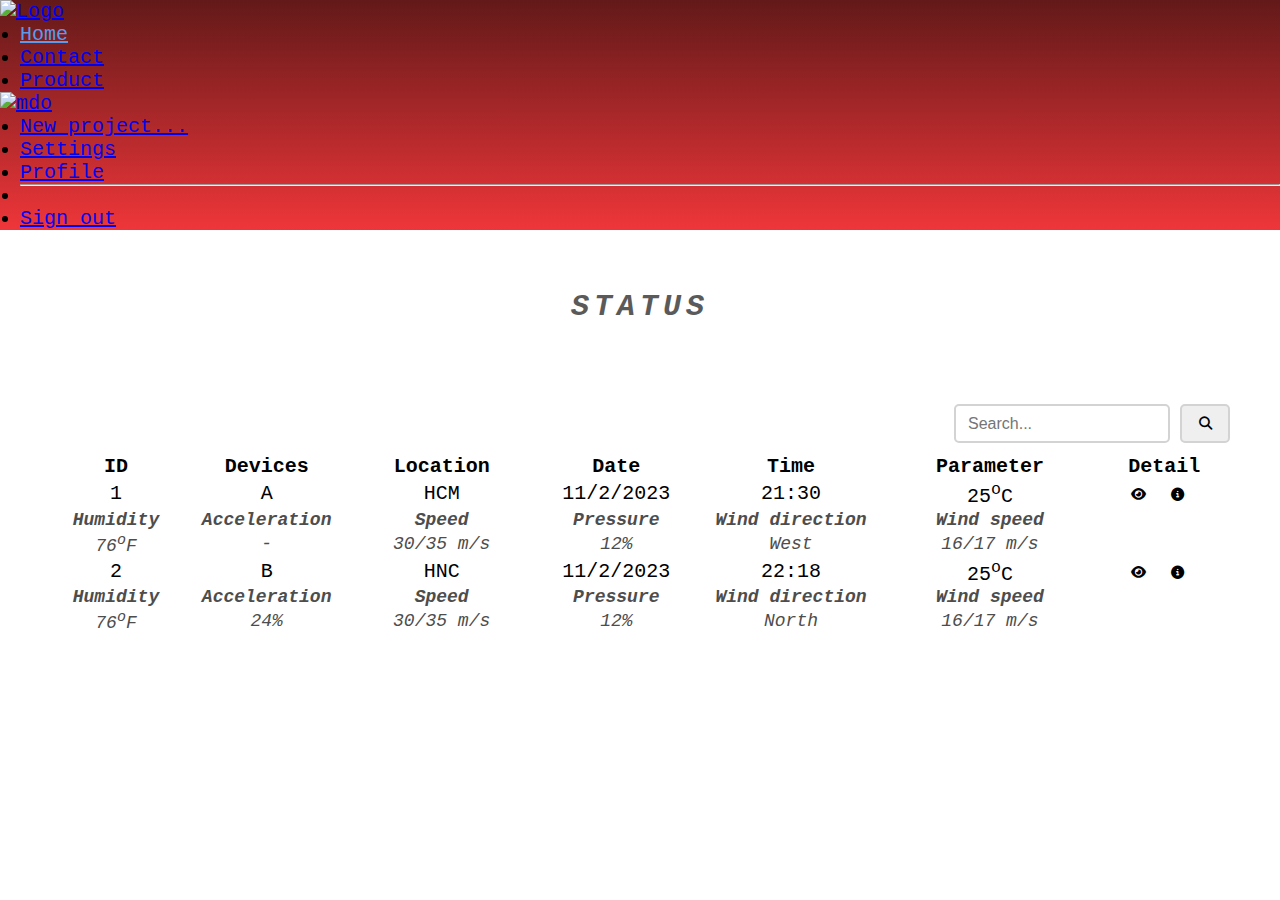
==== commit 80d16d75: "Update" ====
--- a/html/devicesHome.html
+++ b/html/devicesHome.html
@@ -23,14 +23,14 @@
               </a>
       
               <ul class="nav col-12 col-lg-auto me-lg-auto mb-2 justify-content-center mb-md-0"> 
-                <li><a href="../html/devicesHome.html" class="nav-link px-2 $cyan-100">Home</a></li>
+                <li><a href="../html/devicesHome.html" class="nav-link px-2" style="color: rgb(91, 155, 238);">Home</a></li>
                 <li><a href="#" class="nav-link px-2 link-light">Contact</a></li>
-                <li><a href="#" class="nav-link px-2 link-light">Devices</a></li>
+                <li><a href="../html/product.html" class="nav-link px-2 link-light">Product</a></li>
               </ul>
       
               <div class="dropdown text-end">
                 <a href="#" class="d-block link-dark text-decoration-none dropdown-toggle" data-bs-toggle="dropdown" aria-expanded="false">
-                  <img src="../img/IoT-Devices.jpg" alt="mdo" width="42" height="42" class="rounded-circle">
+                  <img src="../img/user.png" alt="mdo" width="42" height="42" class="rounded-circle">
                 </a>
                 <ul class="dropdown-menu text-small">
                   <li><a class="dropdown-item" href="#">New project...</a></li>
@@ -84,47 +84,6 @@
                 </button>
               </div>
         </div> -->
-
-        <!-- <section class="devices-section">
-            <h2>Status</h2>
-              <div class="container">
-                  <div class="row">
-                      <div class="col-3 col-md-4">
-                          <img src="../img/jcj2zmlr.jpeg" alt="...">
-                      </div>
-                      <div class="col-md-7">
-                        <p><b>Status:</b> ON</p>
-                        <p><b>Data:</b> 26%</b>
-                        <p><b>Data:</b> 76%</p>
-                        <p><b>Note:</b> Strong storm</p>
-                      </div>
-                  </div>
-                  <div class="row">
-                      <div class="col-3 col-md-4">
-                          <img src="../img/lidar.jpg" alt="...">
-                      </div>
-                      <div class="col-md-7">
-                        <p><b>Status:</b> OFF</p>
-                        <p><b>Data:</b> __%</b>
-                        <p><b>Data:</b> __%</p>
-                        <p><b>Note:</b></p>
-                      </div>
-                  </div>
-                  <div class="row">
-                      <div class="col-3 col-md-4">
-                          <img src="../img/pH-Sensor_1.jpg" alt="...">
-                      </div>
-                      <div class="col-md-7">
-                        <p><b>Status:</b> OFF</p>
-                        <p><b>Data:</b> __%</b>
-                        <p><b>Data:</b> __%</p>
-                        <p><b>Note:</b></p>
-                      </div>
-                  </div>
-              </div> 
-          </section> -->
-
-
 
           <section id="tableData" class="tableData">
             <h2>Status</h2>
@@ -144,14 +103,6 @@
                       <td><b>Time</b></td>
                       <td><b>Parameter</b></td>
                       <td><b>Detail</b></td>
-                      <!-- <td><b>Temperature</b></td>
-                      <td><b>Humidity</b></td> -->
-                      <!-- <td></td>
-                      <td style="width: 300px;"></td>
-  
-                      <td></td>
-                      <td style="width: 250px;"></td>
-                      <td style="width: 250px;"></td> -->
                     </tr>
                   </thead>
                   <tbody>
@@ -196,7 +147,7 @@
                           <td style="width: 200px;"><b>Speed</b></td>
                           <td><b>Pressure</b></td>
                           <td style="width: 200px;"><b>Wind direction</b></td>
-                          <td style="width: 200px;"><b>Wind's speed</b></td>
+                          <td style="width: 200px;"><b>Wind speed</b></td>
                           <td></td>
                         </tr>
                         
@@ -215,7 +166,8 @@
                     </div>
                     
                     <tr 
-                    class="table-secondary detail-table">
+                    class="table-secondary detail-table"
+                    ondblclick="location.href='history.html'">
                       <td>2</td>
                       <td>B</td>
                       <td>HNC</td>
@@ -244,12 +196,6 @@
                           </a>
                         </button>
                       </td>
-                      <!-- <td>84<sup>o</sup>F</b></td> -->
-                      <!-- <td></td>
-                      <td></td>
-                      <td></b></td>
-                      <td></td>
-                      <td></td> -->
                     </tr>
                     <thead id="b" class="collapse">
                       <td><b>Humidity</b></td>
@@ -257,7 +203,7 @@
                       <td style="width: 200px;"><b>Speed</b></td>
                       <td><b>Pressure</b></td>
                       <td style="width: 200px;"><b>Wind direction</b></td>
-                      <td style="width: 200px;"><b>Wind's speed</b></td>
+                      <td style="width: 200px;"><b>Wind speed</b></td>
                       <td></td>
                     </thead>
                     <tbody id="b" class="collapse">
--- a/css/style.css
+++ b/css/style.css
@@ -0,0 +1,197 @@
+/* --------------------------------------------- */
+/* -------------- DEFAULT SETTING -------------- */
+/* --------------------------------------------- */
+
+*{
+    margin: 0px;
+    padding: 0px;
+}
+
+html{
+    font-size: 20px;
+    text-rendering: optimizeLegibility;
+    margin: auto;
+    font-family: 'Courier New', Courier, monospace;
+    /* font-family: 'Average Sans', sans-serif; */
+    /* font-family: 'Bubblegum Sans', cursive; */
+    justify-content: center;
+}
+
+section{
+    padding: 40px;
+    margin-top: 20px;
+}
+
+h2, h3{
+    text-transform: uppercase;
+    letter-spacing: 1px;
+}
+
+input[type=email]::placeholder {
+    font-size: 16px;
+    margin-right: 5px;
+}
+
+/* --------------------------------------------- */
+/* ------------------ Header ------------------- */
+/* --------------------------------------------- */
+
+/* .nav-header{
+    width: 100%;
+    margin: 0px 0px 20px 0px;
+    background-color: rgb(226, 226, 226);
+    position: relative;
+} */
+
+header{
+    /* background-color: #b1373a; */
+    background-image: linear-gradient(rgba(82, 0, 0, 0.9), rgba(237,32,36,0.90));
+    width: 100%;
+    height: 100%;
+}
+
+header .container img.logo{
+    width: 80px;
+}
+
+header form input{
+    width: 200px;
+    height: 35px;
+    border-radius: 10px;
+    border: none;
+    outline: none;
+    padding-left: 10px;  
+    font-size: 16px;
+}
+
+.border-bottom ul{
+    margin-left: 20px;
+}
+
+.nav li a:hover{
+    transform: scale(1.1);
+}
+
+/* --------------------------------------------- */
+/* -------------- Content header---------------- */
+/* --------------------------------------------- */
+
+.header img{
+    /* background-color: aquamarine; */
+    display: block;
+    width: 1200px;
+    height: 600px;
+    border-radius: 20px;
+    display: inline;
+    margin: auto;
+}
+
+.header h5,p {
+    color: black;
+}
+
+.border-bottom ul{
+    margin-left: 20px;
+}
+
+/* --------------------------------------------- */
+/* ------------------- Content ----------------- */
+/* --------------------------------------------- */
+
+.info-section.container{
+    /* background-color: aliceblue; */
+    justify-content: center;
+    padding: 20px 0px 0px 20px;
+}
+
+.info-section{
+    padding: 40px;
+    background-color: rgb(247, 247, 247);
+}
+
+.info-section img {
+    height: 200px;
+    /* border: solid palegreen 2px; */
+    border-radius: 20px;
+    display: inline;
+}
+
+.info-section h2{
+    text-align: center;
+} 
+
+/* --------------------------------------------- */
+/* -------------- Footer-section --------------- */
+/* --------------------------------------------- */
+
+.footer-section{
+    padding: 20px;
+}
+
+.footer-section li{
+    display: inline-block;
+    margin-top: 10px;
+}
+
+.footer-section i{
+    margin-right: 10px;
+}
+
+.footer-section .footerLeft{
+    width: 320px;
+    float: left;
+    /* border: solid black 2px; */
+}
+
+.footer-section .review{
+    width: 400px;
+    float: right;
+    
+}
+
+.footer-section .review .tittleReview{
+    margin-left: 10px;
+}
+
+.footer-section textarea{
+    width: 100%;
+    height: 100px;
+    border-radius: 10px;
+    resize: none;
+    outline: none;
+    cursor: pointer;
+    position: relative;
+}
+
+.footer-section form{
+    margin: 10px;
+    padding: 12px;
+    background-image: linear-gradient(rgba(255, 255, 255, 0.8),rgba(224, 224, 224, 0.85));
+    border: solid black 2px;
+    border-radius: 20px;
+    
+}
+
+form textarea{
+    margin-top: 5px;
+}
+
+.submit{
+    position: relative;
+    width: 20%; 
+    margin: 10px 0px 0px 280px;
+    text-align: center;
+    border-radius: 5px;
+    outline: none;
+    cursor: pointer;
+}
+
+.btn-submit{
+    justify-items: right;
+    margin-right: 50px;
+}
+
+.footer-section .submit{
+    width: 60px;
+    border: thick;
+}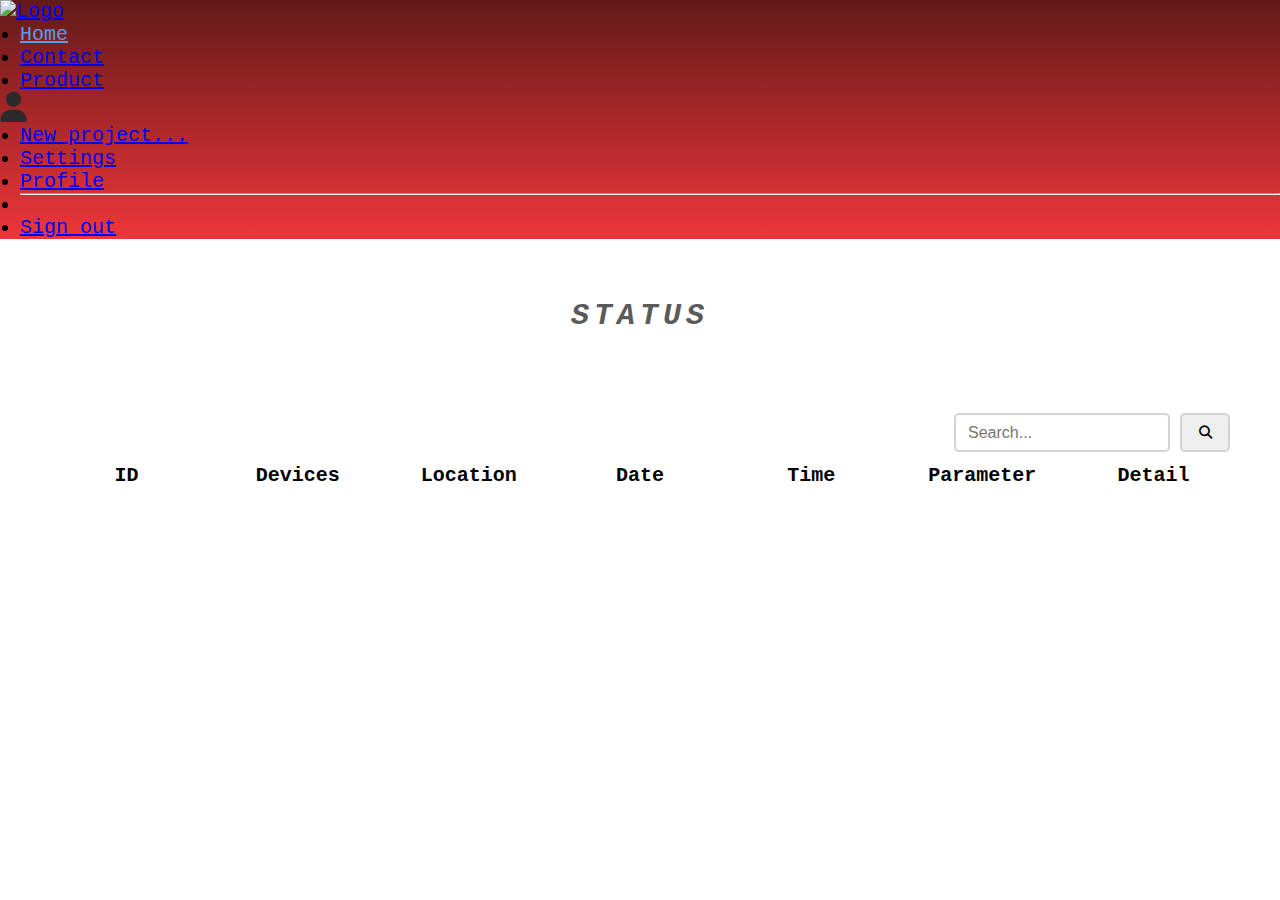
==== commit 6ed51e0e: "Update" ====
--- a/html/devicesHome.html
+++ b/html/devicesHome.html
@@ -30,7 +30,7 @@
       
               <div class="dropdown text-end">
                 <a href="#" class="d-block link-dark text-decoration-none dropdown-toggle" data-bs-toggle="dropdown" aria-expanded="false">
-                  <img src="../img/user.png" alt="mdo" width="42" height="42" class="rounded-circle">
+                  <i class="fa-solid fa-user" style="font-size: 30px; color: rgb(44, 42, 42);"></i>
                 </a>
                 <ul class="dropdown-menu text-small">
                   <li><a class="dropdown-item" href="#">New project...</a></li>
@@ -92,7 +92,7 @@
                 <input class="search" type="text" placeholder="Search...">
                 <button class="btn-search" type="button"><i class="fa-solid fa-magnifying-glass"></i></button>
               </div>
-              <div>
+              <div id="cuong">
                 <table class="w3-table-all table table-bordered table-hover tableAnalys" style="overflow-y: scroll;">
                   <thead>
                     <tr class="table-dark">
@@ -105,7 +105,11 @@
                       <td><b>Detail</b></td>
                     </tr>
                   </thead>
-                  <tbody>
+                  <tbody id="c">
+                    <tr id="cuongtr"></tr>
+                    <script></script>
+                  </tbody>
+                  <!-- <tbody>
                     <tr 
                     class="table-secondary detail-table"
                     ondblclick="location.href='history.html'"
@@ -141,7 +145,7 @@
                     </tr>
                       <thead id="1" class="collapse">
                         <tr>
-                          <!-- <td></td> -->
+                           <td></td> 
                           <td><b>Humidity</b></td>
                           <td><b>Acceleration</b></td>
                           <td style="width: 200px;"><b>Speed</b></td>
@@ -154,16 +158,16 @@
                       </thead>
                       <tbody id="1" class="collapse">
                         <tr>
-                          <td>76<sup>o</sup>F</b></td>
+                          <td>76<sup>o</sup>F</td>
                           <td>-</td>
                           <td>30/35 m/s</td>
-                          <td>12%</b></td>
+                          <td>12%</td>
                           <td>West</td>
                           <td>16/17 m/s</td>
                           <td></td>
                         </tr>
                       </tbody>
-                    </div>
+                   
                     
                     <tr 
                     class="table-secondary detail-table"
@@ -173,7 +177,7 @@
                       <td>HNC</td>
                       <td>11/2/2023</td>
                       <td>22:18</td>
-                      <td>25<sup>o</sup>C</b></td>
+                      <td>25<sup>o</sup>C</td>
                       <td>
                         <button 
                           class="btn-detail"
@@ -208,16 +212,16 @@
                     </thead>
                     <tbody id="b" class="collapse">
                       <tr>
-                        <td>76<sup>o</sup>F</b></td>
+                        <td>76<sup>o</sup>F</td>
                         <td>24%</td>
                         <td>30/35 m/s</td>
-                        <td>12%</b></td>
+                        <td>12%</td>
                         <td>North</td>
                         <td>16/17 m/s</td>
                         <td></td>
                       </tr>
                     </tbody>
-                  </tbody>
+                  </tbody> -->
                 </table>
               </div>
 
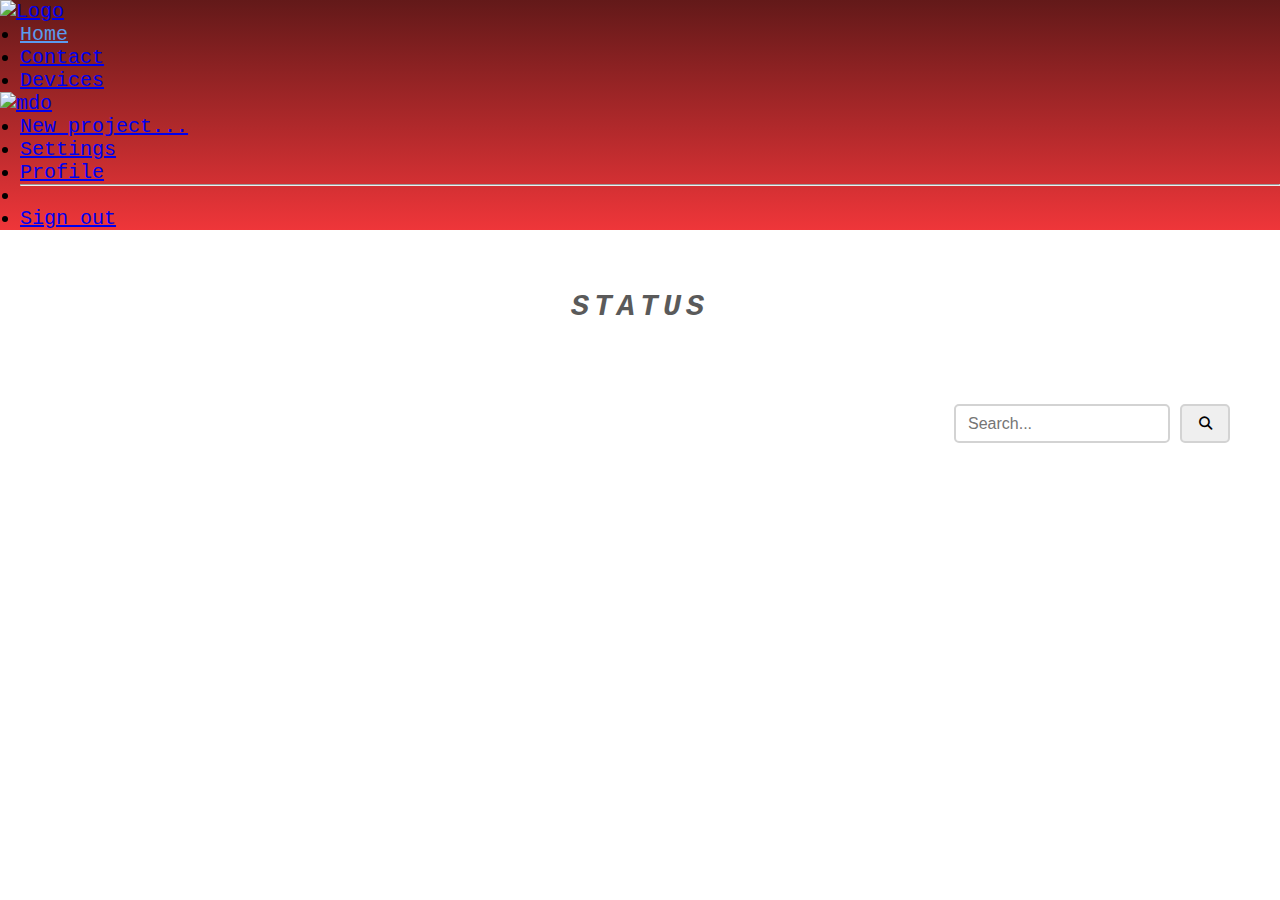
==== commit bdae610e: "26-2" ====
--- a/html/devicesHome.html
+++ b/html/devicesHome.html
@@ -25,12 +25,12 @@
               <ul class="nav col-12 col-lg-auto me-lg-auto mb-2 justify-content-center mb-md-0"> 
                 <li><a href="../html/devicesHome.html" class="nav-link px-2" style="color: rgb(91, 155, 238);">Home</a></li>
                 <li><a href="#" class="nav-link px-2 link-light">Contact</a></li>
-                <li><a href="../html/product.html" class="nav-link px-2 link-light">Product</a></li>
+                <li><a href="#" class="nav-link px-2 link-light">Devices</a></li>
               </ul>
       
               <div class="dropdown text-end">
                 <a href="#" class="d-block link-dark text-decoration-none dropdown-toggle" data-bs-toggle="dropdown" aria-expanded="false">
-                  <i class="fa-solid fa-user" style="font-size: 30px; color: rgb(44, 42, 42);"></i>
+                  <img src="../img/user.png" alt="mdo" width="42" height="42" class="rounded-circle">
                 </a>
                 <ul class="dropdown-menu text-small">
                   <li><a class="dropdown-item" href="#">New project...</a></li>
@@ -92,8 +92,8 @@
                 <input class="search" type="text" placeholder="Search...">
                 <button class="btn-search" type="button"><i class="fa-solid fa-magnifying-glass"></i></button>
               </div>
-              <div id="cuong">
-                <table class="w3-table-all table table-bordered table-hover tableAnalys" style="overflow-y: scroll;">
+              <div id="cuong" class="w3-table-all table table-bordered table-hover tableAnalys" style="overflow-y: scroll;">
+                <!-- <table id="table1" class="w3-table-all table table-bordered table-hover tableAnalys" style="overflow-y: scroll;">
                   <thead>
                     <tr class="table-dark">
                       <td><b>ID</b></td>
@@ -105,124 +105,11 @@
                       <td><b>Detail</b></td>
                     </tr>
                   </thead>
-                  <tbody id="c">
-                    <tr id="cuongtr"></tr>
-                    <script></script>
+                  <tbody id="cuong1">
+                   <tr id = "cuong2">
+                   </tr>
                   </tbody>
-                  <!-- <tbody>
-                    <tr 
-                    class="table-secondary detail-table"
-                    ondblclick="location.href='history.html'"
-                    >
-                      <td>1</td>
-                      <td>A</td>
-                      <td>HCM</td>
-                      <td>11/2/2023</td>
-                      <td>21:30</td>
-                      <td>25<sup>o</sup>C</td>
-                      <td>
-                        <button 
-                        class="btn-detail"
-                        id="co1" 
-                        data-bs-toggle="collapse" 
-                        href="#1" 
-                        aria-controls="1" 
-                        aria-expanded="false" 
-                        aria-colspan="1" 
-                        data-bs-parent="#co1"
-                        >
-                        <i class="fa-solid fa-eye"></i>
-                        </button>
-                        <button 
-                          class="btn-history" 
-                          type="button">
-                          <a 
-                          href="history.html">
-                          <i class="fa-solid fa-circle-info table-secondary"></i>
-                          </a>
-                        </button>
-                      </td>
-                    </tr>
-                      <thead id="1" class="collapse">
-                        <tr>
-                           <td></td> 
-                          <td><b>Humidity</b></td>
-                          <td><b>Acceleration</b></td>
-                          <td style="width: 200px;"><b>Speed</b></td>
-                          <td><b>Pressure</b></td>
-                          <td style="width: 200px;"><b>Wind direction</b></td>
-                          <td style="width: 200px;"><b>Wind speed</b></td>
-                          <td></td>
-                        </tr>
-                        
-                      </thead>
-                      <tbody id="1" class="collapse">
-                        <tr>
-                          <td>76<sup>o</sup>F</td>
-                          <td>-</td>
-                          <td>30/35 m/s</td>
-                          <td>12%</td>
-                          <td>West</td>
-                          <td>16/17 m/s</td>
-                          <td></td>
-                        </tr>
-                      </tbody>
-                   
-                    
-                    <tr 
-                    class="table-secondary detail-table"
-                    ondblclick="location.href='history.html'">
-                      <td>2</td>
-                      <td>B</td>
-                      <td>HNC</td>
-                      <td>11/2/2023</td>
-                      <td>22:18</td>
-                      <td>25<sup>o</sup>C</td>
-                      <td>
-                        <button 
-                          class="btn-detail"
-                          id="coB" 
-                          data-bs-toggle="collapse" 
-                          href="#b" 
-                          aria-controls="b" 
-                          aria-expanded="false" 
-                          aria-colspan="b" 
-                          data-bs-parent="#coB"
-                          >
-                          <i class="fa-solid fa-eye"></i>
-                        </button>
-                        <button 
-                          class="btn-history" 
-                          type="button">
-                          <a 
-                          href="history.html">
-                          <i class="fa-solid fa-circle-info table-secondary"></i>
-                          </a>
-                        </button>
-                      </td>
-                    </tr>
-                    <thead id="b" class="collapse">
-                      <td><b>Humidity</b></td>
-                      <td><b>Acceleration</b></td>
-                      <td style="width: 200px;"><b>Speed</b></td>
-                      <td><b>Pressure</b></td>
-                      <td style="width: 200px;"><b>Wind direction</b></td>
-                      <td style="width: 200px;"><b>Wind speed</b></td>
-                      <td></td>
-                    </thead>
-                    <tbody id="b" class="collapse">
-                      <tr>
-                        <td>76<sup>o</sup>F</td>
-                        <td>24%</td>
-                        <td>30/35 m/s</td>
-                        <td>12%</td>
-                        <td>North</td>
-                        <td>16/17 m/s</td>
-                        <td></td>
-                      </tr>
-                    </tbody>
-                  </tbody> -->
-                </table>
+                </table> -->
               </div>
 
 
